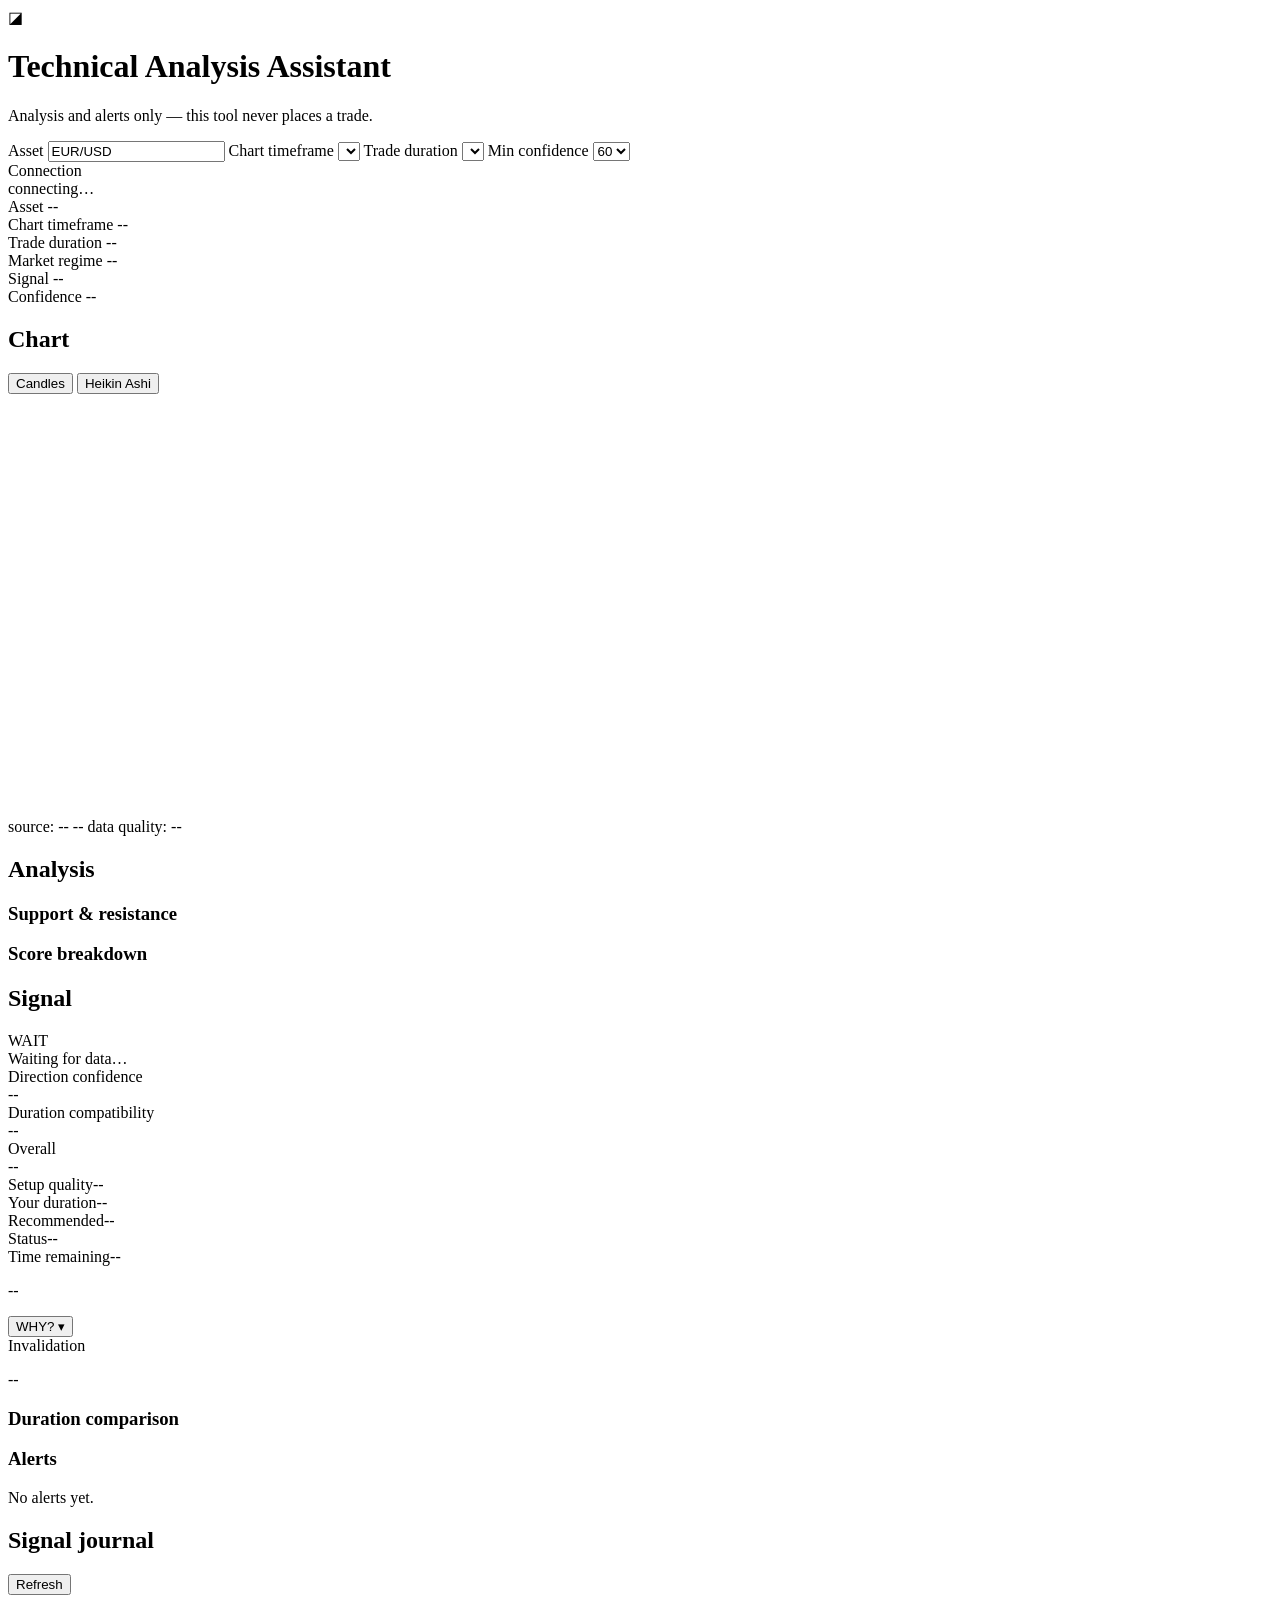
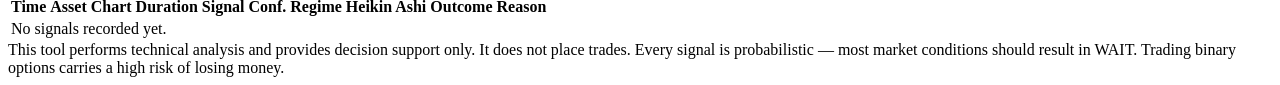
==== poa/dashboard/index.html @ 3d5a26b1 "Add a Pocket Option technical-analysis assistant A local, read-only decision-support tool that watch" ====
<!DOCTYPE html>
<html lang="en">
<head>
<meta charset="utf-8" />
<meta name="viewport" content="width=device-width, initial-scale=1" />
<title>Pocket Option Technical Analysis Assistant</title>
<link rel="stylesheet" href="/static/styles.css" />
</head>
<body>

<header class="topbar">
  <div class="brand">
    <span class="brand-mark">◪</span>
    <div>
      <h1>Technical Analysis Assistant</h1>
      <p class="brand-sub">Analysis and alerts only — this tool never places a trade.</p>
    </div>
  </div>

  <div class="controls">
    <label class="control">
      <span>Asset</span>
      <input id="asset-input" type="text" value="EUR/USD" autocomplete="off" />
    </label>
    <label class="control">
      <span>Chart timeframe</span>
      <select id="chart-timeframe"></select>
    </label>
    <label class="control control-accent">
      <span>Trade duration</span>
      <select id="trade-duration"></select>
    </label>
    <label class="control">
      <span>Min confidence</span>
      <select id="min-confidence">
        <option value="60">60</option>
        <option value="65">65</option>
        <option value="70">70</option>
        <option value="75">75</option>
        <option value="80">80</option>
        <option value="85">85</option>
        <option value="90">90</option>
      </select>
    </label>
    <div class="control control-status">
      <span>Connection</span>
      <div id="connection" class="status-pill status-idle">connecting…</div>
    </div>
  </div>
</header>

<div id="banner" class="banner hidden"></div>

<section class="summary" id="summary">
  <div class="summary-item">
    <span class="summary-label">Asset</span>
    <span class="summary-value" id="sum-asset">--</span>
  </div>
  <div class="summary-item">
    <span class="summary-label">Chart timeframe</span>
    <span class="summary-value" id="sum-chart">--</span>
  </div>
  <div class="summary-item summary-accent">
    <span class="summary-label">Trade duration</span>
    <span class="summary-value" id="sum-duration">--</span>
  </div>
  <div class="summary-item">
    <span class="summary-label">Market regime</span>
    <span class="summary-value" id="sum-regime">--</span>
  </div>
  <div class="summary-item">
    <span class="summary-label">Signal</span>
    <span class="summary-value" id="sum-signal">--</span>
  </div>
  <div class="summary-item">
    <span class="summary-label">Confidence</span>
    <span class="summary-value" id="sum-confidence">--</span>
  </div>
</section>

<main class="layout">

  <!-- LEFT: chart -->
  <section class="panel panel-chart">
    <header class="panel-head">
      <h2>Chart</h2>
      <div class="chart-toggle">
        <button class="toggle active" data-mode="candles">Candles</button>
        <button class="toggle" data-mode="heikin">Heikin Ashi</button>
      </div>
    </header>
    <div class="chart-wrap">
      <canvas id="chart" width="900" height="420"></canvas>
    </div>
    <footer class="panel-foot">
      <span id="chart-source">source: --</span>
      <span id="chart-price">--</span>
      <span id="chart-quality">data quality: --</span>
    </footer>
  </section>

  <!-- CENTER: analysis -->
  <section class="panel panel-analysis">
    <header class="panel-head"><h2>Analysis</h2></header>

    <div class="tf-stack" id="tf-stack"></div>

    <div class="readings" id="readings"></div>

    <div class="levels-block">
      <h3>Support &amp; resistance</h3>
      <div id="levels"></div>
    </div>

    <div class="score-block">
      <h3>Score breakdown</h3>
      <div id="score-components"></div>
    </div>
  </section>

  <!-- RIGHT: signal dashboard -->
  <section class="panel panel-signal">
    <header class="panel-head"><h2>Signal</h2></header>

    <div id="signal-card" class="signal-card signal-wait">
      <div class="signal-direction" id="signal-direction">WAIT</div>
      <div class="signal-headline" id="signal-headline">Waiting for data…</div>

      <div class="signal-metrics">
        <div class="metric">
          <span class="metric-label">Direction confidence</span>
          <div class="meter"><div class="meter-fill" id="meter-direction"></div></div>
          <span class="metric-value" id="value-direction">--</span>
        </div>
        <div class="metric">
          <span class="metric-label">Duration compatibility</span>
          <div class="meter"><div class="meter-fill" id="meter-duration"></div></div>
          <span class="metric-value" id="value-duration">--</span>
        </div>
        <div class="metric">
          <span class="metric-label">Overall</span>
          <div class="meter"><div class="meter-fill" id="meter-overall"></div></div>
          <span class="metric-value" id="value-overall">--</span>
        </div>
      </div>

      <div class="signal-grid">
        <div><span class="k">Setup quality</span><span class="v" id="setup-quality">--</span></div>
        <div><span class="k">Your duration</span><span class="v" id="selected-duration">--</span></div>
        <div><span class="k">Recommended</span><span class="v" id="recommended-duration">--</span></div>
        <div><span class="k">Status</span><span class="v" id="signal-state">--</span></div>
        <div><span class="k">Time remaining</span><span class="v" id="countdown">--</span></div>
      </div>

      <p class="signal-reason" id="signal-reason">--</p>

      <button class="why-button" id="why-button" aria-expanded="false">WHY? ▾</button>
      <div class="why-body hidden" id="why-body"></div>

      <div class="invalidation">
        <span class="k">Invalidation</span>
        <p id="invalidation">--</p>
      </div>

      <div id="warnings" class="warnings"></div>
    </div>

    <div class="duration-block">
      <h3>Duration comparison</h3>
      <div id="duration-ladder"></div>
    </div>

    <div class="alerts-block">
      <h3>Alerts</h3>
      <div id="alert-list" class="alert-list"><p class="muted">No alerts yet.</p></div>
    </div>
  </section>
</main>

<!-- BOTTOM: journal -->
<section class="panel panel-journal">
  <header class="panel-head">
    <h2>Signal journal</h2>
    <div class="journal-actions">
      <span id="journal-stats" class="muted"></span>
      <button id="refresh-journal" class="ghost-button">Refresh</button>
    </div>
  </header>
  <div class="table-wrap">
    <table class="journal-table">
      <thead>
        <tr>
          <th>Time</th><th>Asset</th><th>Chart</th><th>Duration</th>
          <th>Signal</th><th>Conf.</th><th>Regime</th><th>Heikin Ashi</th>
          <th>Outcome</th><th>Reason</th>
        </tr>
      </thead>
      <tbody id="journal-body">
        <tr><td colspan="10" class="muted">No signals recorded yet.</td></tr>
      </tbody>
    </table>
  </div>
</section>

<footer class="disclaimer" id="disclaimer">
  This tool performs technical analysis and provides decision support only. It does not
  place trades. Every signal is probabilistic — most market conditions should result in
  WAIT. Trading binary options carries a high risk of losing money.
</footer>

<script src="/static/app.js"></script>
</body>
</html>
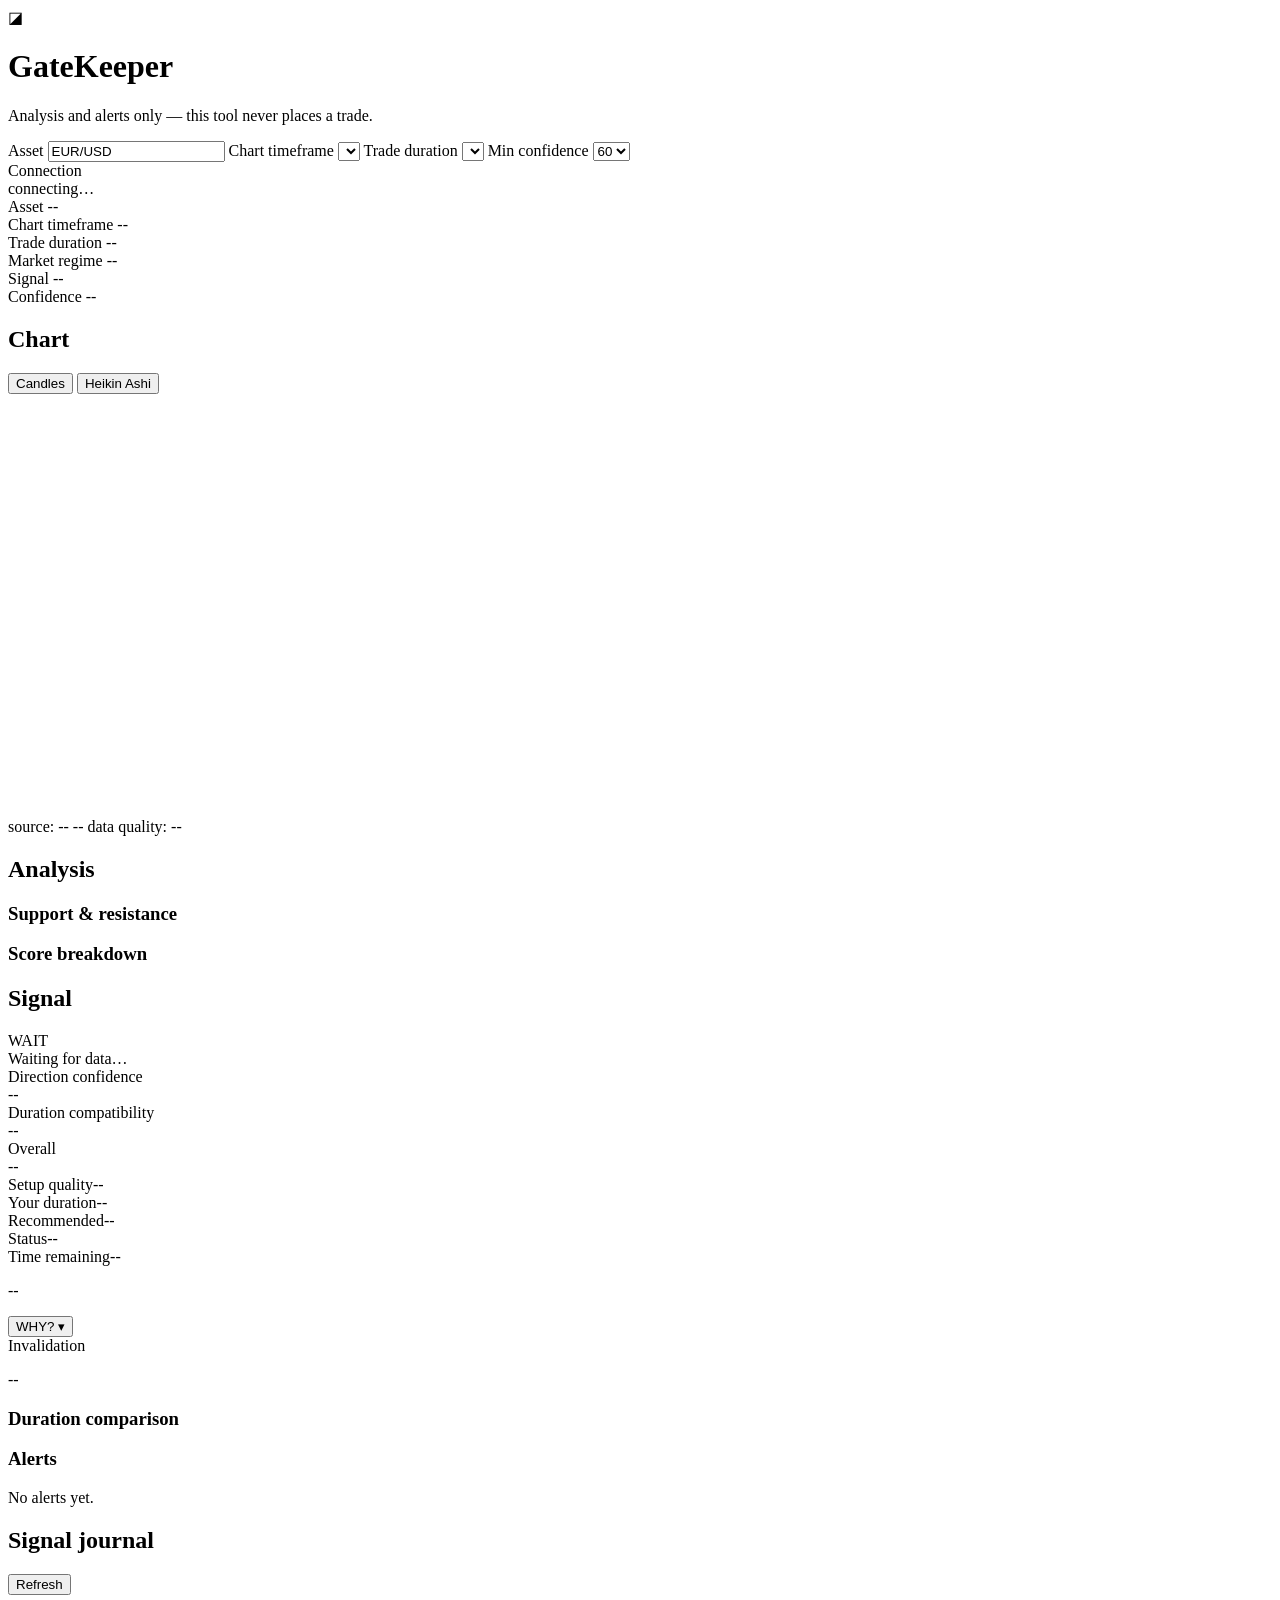
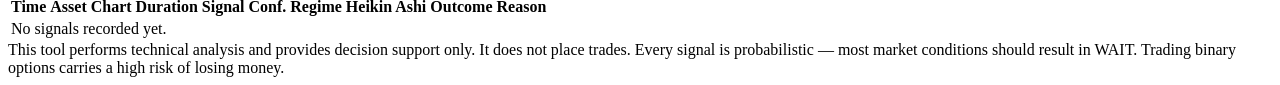
==== commit 4572d574: "Rename the project to GateKeeper New name across every user-facing surface: overlay header and windo" ====
--- a/poa/dashboard/index.html
+++ b/poa/dashboard/index.html
@@ -3,7 +3,7 @@
 <head>
 <meta charset="utf-8" />
 <meta name="viewport" content="width=device-width, initial-scale=1" />
-<title>Pocket Option Technical Analysis Assistant</title>
+<title>GateKeeper</title>
 <link rel="stylesheet" href="/static/styles.css" />
 </head>
 <body>
@@ -12,7 +12,7 @@
   <div class="brand">
     <span class="brand-mark">◪</span>
     <div>
-      <h1>Technical Analysis Assistant</h1>
+      <h1>GateKeeper</h1>
       <p class="brand-sub">Analysis and alerts only — this tool never places a trade.</p>
     </div>
   </div>
